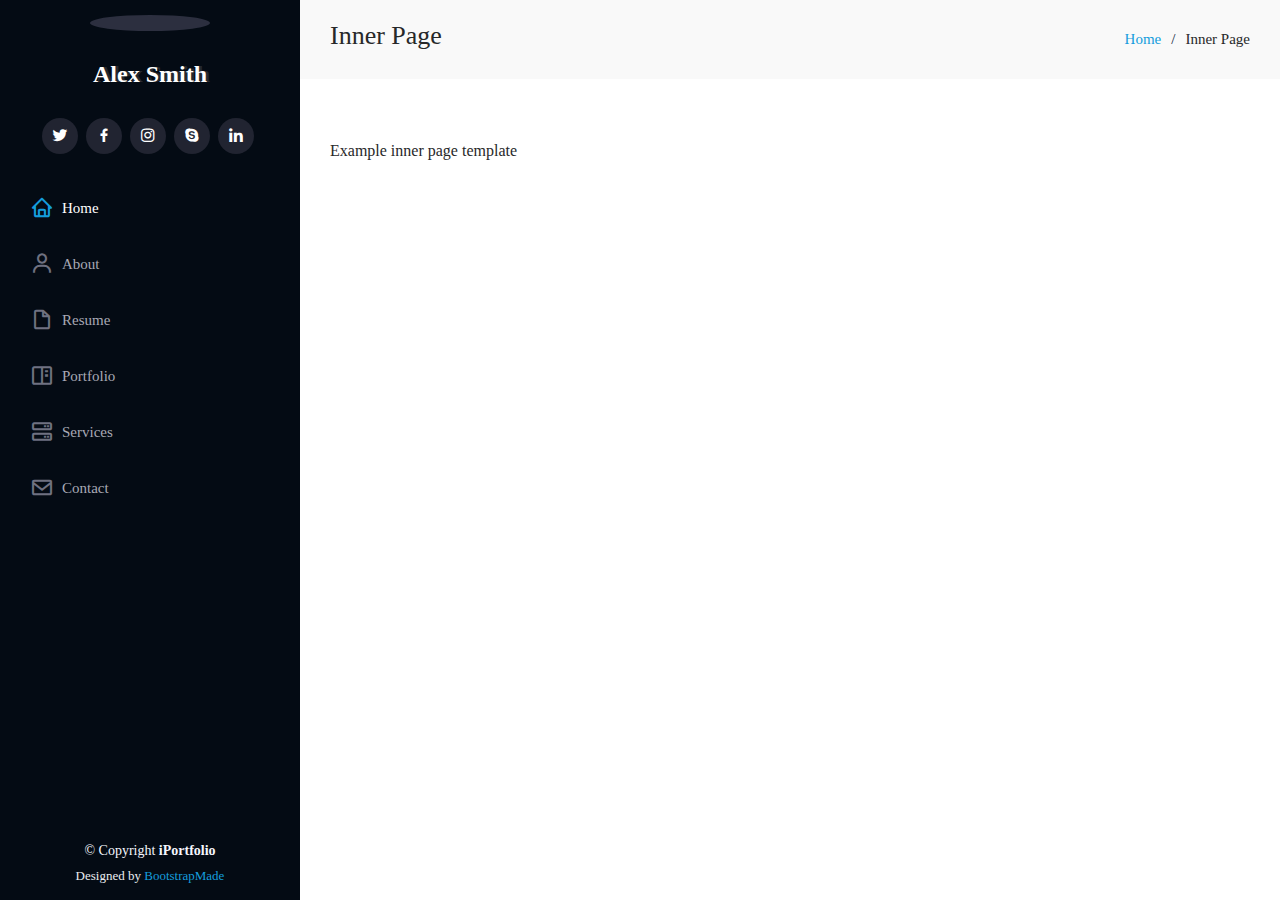
==== inner-page.html @ 4957a614 "first commit" ====
<!DOCTYPE html>
<html lang="en">

<head>
  <meta charset="utf-8">
  <meta content="width=device-width, initial-scale=1.0" name="viewport">

  <title>Inner Page - iPortfolio Bootstrap Template</title>
  <meta content="" name="description">
  <meta content="" name="keywords">
  
  <!-- Favicons -->
  <link href="assets/img/favicon.png" rel="icon">
  <link href="assets/img/apple-touch-icon.png" rel="apple-touch-icon">

  <!-- Google Fonts -->
  <link href="https://fonts.googleapis.com/css?family=Open+Sans:300,300i,400,400i,600,600i,700,700i|Raleway:300,300i,400,400i,500,500i,600,600i,700,700i|Poppins:300,300i,400,400i,500,500i,600,600i,700,700i" rel="stylesheet">

  <!-- Vendor CSS Files -->
  <link href="assets/vendor/aos/aos.css" rel="stylesheet">
  <link href="assets/vendor/bootstrap/css/bootstrap.min.css" rel="stylesheet">
  <link href="assets/vendor/bootstrap-icons/bootstrap-icons.css" rel="stylesheet">
  <link href="assets/vendor/boxicons/css/boxicons.min.css" rel="stylesheet">
  <link href="assets/vendor/glightbox/css/glightbox.min.css" rel="stylesheet">
  <link href="assets/vendor/swiper/swiper-bundle.min.css" rel="stylesheet">

  <!-- Template Main CSS File -->
  <link href="assets/css/style.css" rel="stylesheet">

  <!-- =======================================================
  * Template Name: iPortfolio
  * Updated: May 30 2023 with Bootstrap v5.3.0
  * Template URL: https://bootstrapmade.com/iportfolio-bootstrap-portfolio-websites-template/
  * Author: BootstrapMade.com
  * License: https://bootstrapmade.com/license/
  ======================================================== -->
</head>

<body>

  <!-- ======= Mobile nav toggle button ======= -->
  <i class="bi bi-list mobile-nav-toggle d-xl-none"></i>

  <!-- ======= Header ======= -->
  <header id="header">
    <div class="d-flex flex-column">

      <div class="profile">
        <img src="assets/img/profile-img.jpg" alt="" class="img-fluid rounded-circle">
        <h1 class="text-light"><a href="index.html">Alex Smith</a></h1>
        <div class="social-links mt-3 text-center">
          <a href="#" class="twitter"><i class="bx bxl-twitter"></i></a>
          <a href="#" class="facebook"><i class="bx bxl-facebook"></i></a>
          <a href="#" class="instagram"><i class="bx bxl-instagram"></i></a>
          <a href="#" class="google-plus"><i class="bx bxl-skype"></i></a>
          <a href="#" class="linkedin"><i class="bx bxl-linkedin"></i></a>
        </div>
      </div>

      <nav id="navbar" class="nav-menu navbar">
        <ul>
          <li><a href="#hero" class="nav-link scrollto active"><i class="bx bx-home"></i> <span>Home</span></a></li>
          <li><a href="#about" class="nav-link scrollto"><i class="bx bx-user"></i> <span>About</span></a></li>
          <li><a href="#resume" class="nav-link scrollto"><i class="bx bx-file-blank"></i> <span>Resume</span></a></li>
          <li><a href="#portfolio" class="nav-link scrollto"><i class="bx bx-book-content"></i> <span>Portfolio</span></a></li>
          <li><a href="#services" class="nav-link scrollto"><i class="bx bx-server"></i> <span>Services</span></a></li>
          <li><a href="#contact" class="nav-link scrollto"><i class="bx bx-envelope"></i> <span>Contact</span></a></li>
        </ul>
      </nav><!-- .nav-menu -->
    </div>
  </header><!-- End Header -->

  <main id="main">

    <!-- ======= Breadcrumbs ======= -->
    <section class="breadcrumbs">
      <div class="container">

        <div class="d-flex justify-content-between align-items-center">
          <h2>Inner Page</h2>
          <ol>
            <li><a href="index.html">Home</a></li>
            <li>Inner Page</li>
          </ol>
        </div>

      </div>
    </section><!-- End Breadcrumbs -->

    <section class="inner-page">
      <div class="container">
        <p>
          Example inner page template
        </p>
      </div>
    </section>

  </main><!-- End #main -->

  <!-- ======= Footer ======= -->
  <footer id="footer">
    <div class="container">
      <div class="copyright">
        &copy; Copyright <strong><span>iPortfolio</span></strong>
      </div>
      <div class="credits">
        <!-- All the links in the footer should remain intact. -->
        <!-- You can delete the links only if you purchased the pro version. -->
        <!-- Licensing information: https://bootstrapmade.com/license/ -->
        <!-- Purchase the pro version with working PHP/AJAX contact form: https://bootstrapmade.com/iportfolio-bootstrap-portfolio-websites-template/ -->
        Designed by <a href="https://bootstrapmade.com/">BootstrapMade</a>
      </div>
    </div>
  </footer><!-- End  Footer -->

  <a href="#" class="back-to-top d-flex align-items-center justify-content-center"><i class="bi bi-arrow-up-short"></i></a>

  <!-- Vendor JS Files -->
  <script src="assets/vendor/purecounter/purecounter_vanilla.js"></script>
  <script src="assets/vendor/aos/aos.js"></script>
  <script src="assets/vendor/bootstrap/js/bootstrap.bundle.min.js"></script>
  <script src="assets/vendor/glightbox/js/glightbox.min.js"></script>
  <script src="assets/vendor/isotope-layout/isotope.pkgd.min.js"></script>
  <script src="assets/vendor/swiper/swiper-bundle.min.js"></script>
  <script src="assets/vendor/typed.js/typed.umd.js"></script>
  <script src="assets/vendor/waypoints/noframework.waypoints.js"></script>
  <script src="assets/vendor/php-email-form/validate.js"></script>

  <!-- Template Main JS File -->
  <script src="assets/js/main.js"></script>

</body>

</html>
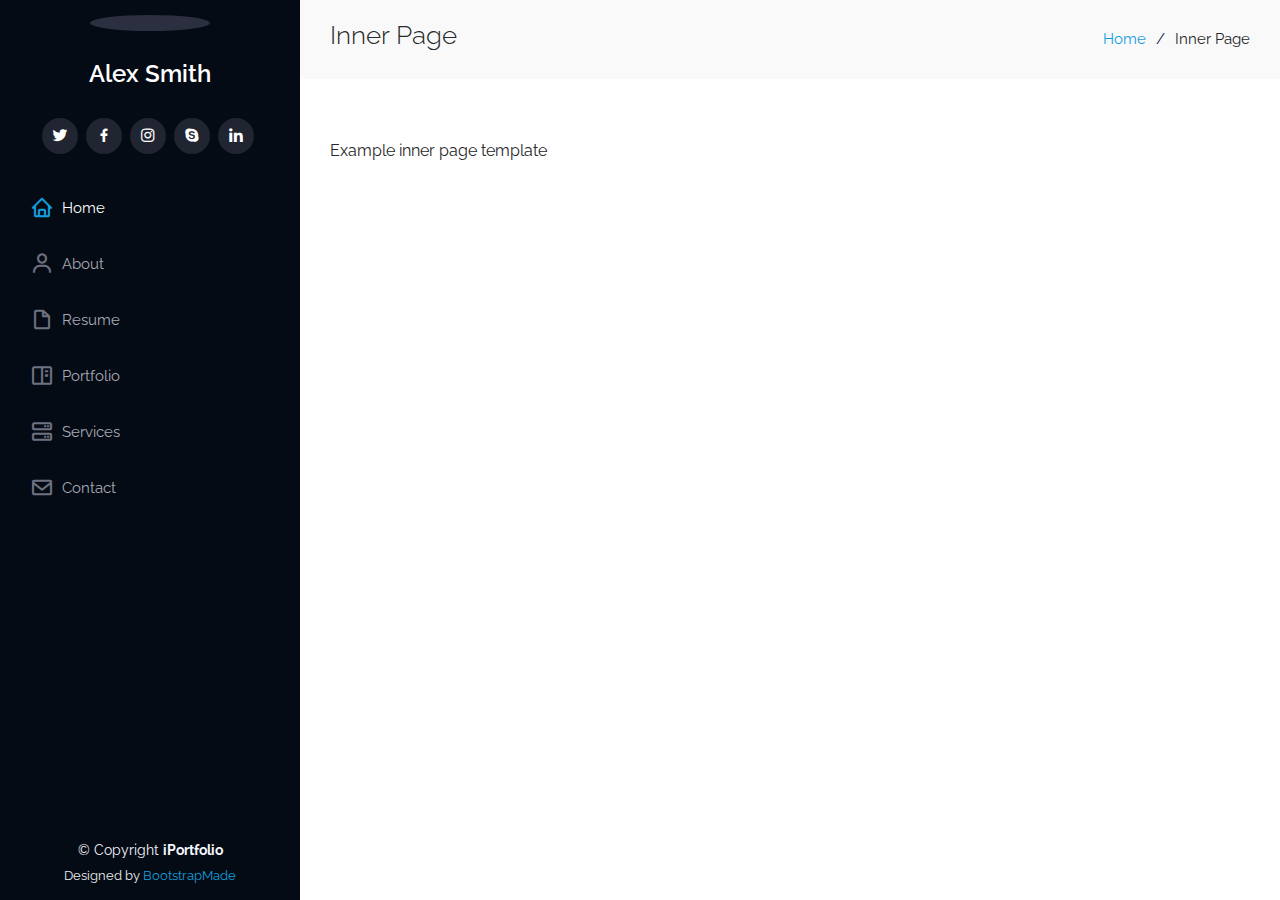
==== commit ba263d50: "made some changes on css, index html and on restaurant" ====
--- a/inner-page.html
+++ b/inner-page.html
@@ -5,7 +5,7 @@
   <meta charset="utf-8">
   <meta content="width=device-width, initial-scale=1.0" name="viewport">
 
-  <title>Inner Page - iPortfolio Bootstrap Template</title>
+  <title>Inner Page </title>
   <meta content="" name="description">
   <meta content="" name="keywords">
   
--- a/assets/css/style.css
+++ b/assets/css/style.css
@@ -3,7 +3,7 @@
 # General
 --------------------------------------------------------------*/
 body {
-  font-family: 'Lobster', cursive;
+  font-family: "Raleway", sans-serif;
   color: #272829;
 }
 
@@ -23,7 +23,7 @@
 h4,
 h5,
 h6 {
-  font-family: 'Lobster', cursive;
+  font-family: "Raleway", sans-serif;
 
 }
 
@@ -66,7 +66,7 @@
 #header {
   position: fixed;
   top: 0;
-  left: 0;
+  left: 0; 
   bottom: 0;
   width: 300px;
   transition: all ease-in-out 0.5s;
@@ -91,9 +91,9 @@
   font-weight: 600;
   text-align-last: center;
   line-height: 56px;
-  color: #a5def2;
-  font-family: 'Lobster', cursive;
-  text-shadow: 3px 0 #232931;
+  color: orange;
+  font-family: "Raleway", sans-serif;
+
 
 }
 
@@ -264,9 +264,9 @@
   font-size: 64px;
   font-weight: 700;
   line-height: 56px;
-  color: #a5def2;
-  font-family: 'Lobster', cursive;
-  text-shadow: 3px 0 #232931;
+  color: orange;
+  font-family: "Raleway", sans-serif;
+  
 
 }
 
@@ -274,7 +274,7 @@
   color: #fff;
   margin-bottom: 50px;
   font-size: 26px;
-  font-family: 'Lobster', cursive;
+  font-family: "Raleway", sans-serif;
   text-shadow: 3px 0 #232931;
 
 }
@@ -300,7 +300,7 @@
 
   #hero h2 {
     font-size: 18px;
-    line-height: 24px;
+    line-height: 24px; 
     margin-bottom: 30px;
   }
 }
@@ -327,55 +327,55 @@
   margin-bottom: 20px;
   padding-bottom: 20px;
   position: relative;
-  color:#a5def2;
-  font-family: 'Lobster', cursive;
-  text-shadow: 2px 0 #232931;
+  color:orange;
+  font-family: "Raleway", sans-serif;
+  
 }
 
 .blue {
   color:#173b6c;
-  font-family: 'Lobster', cursive;
-  text-shadow: 2px 0 #232931;
+  font-family: "Raleway", sans-serif;
+  
 
 }
 
 .blues {
   color: #173b6c;
-  font-family: 'Lobster', cursive;
+  font-family: "Raleway", sans-serif;
 }
 
 .red {
   color:red;
-  font-family: 'Lobster', cursive;
-  text-shadow: 2px 0 #232931;
+  font-family: "Raleway", sans-serif;
+  
 }
 
 .red-devil {
   color: red;
-  font-family: 'Lobster', cursive;
+  font-family: "Raleway", sans-serif;
 }
 
 .green {
   color:#a5def2;
-  font-family: 'Lobster', cursive;
-  text-shadow: 2px 0 #232931;
+  font-family: "Raleway", sans-serif;
+  
 
 }
 
 .semi-blue {
   color:#149ddd;
-  font-family: 'Lobster', cursive;
-  text-shadow: 2px 0 #232931;
+  font-family: "Raleway", sans-serif;
+
 }
 .semi-blues {
   color:#149ddd;
-  font-family: 'Lobster', cursive;
+  font-family: "Raleway", sans-serif;
 
 }
 
 .greens {
   color:#149ddd;
-  font-family: 'Lobster', cursive;
+  font-family: "Raleway", sans-serif;
 }
 
 
@@ -392,7 +392,7 @@
 
 .section-title p {
   margin-bottom: 0;
-  font-family: 'Lobster', cursive;
+  
   
 }
 
